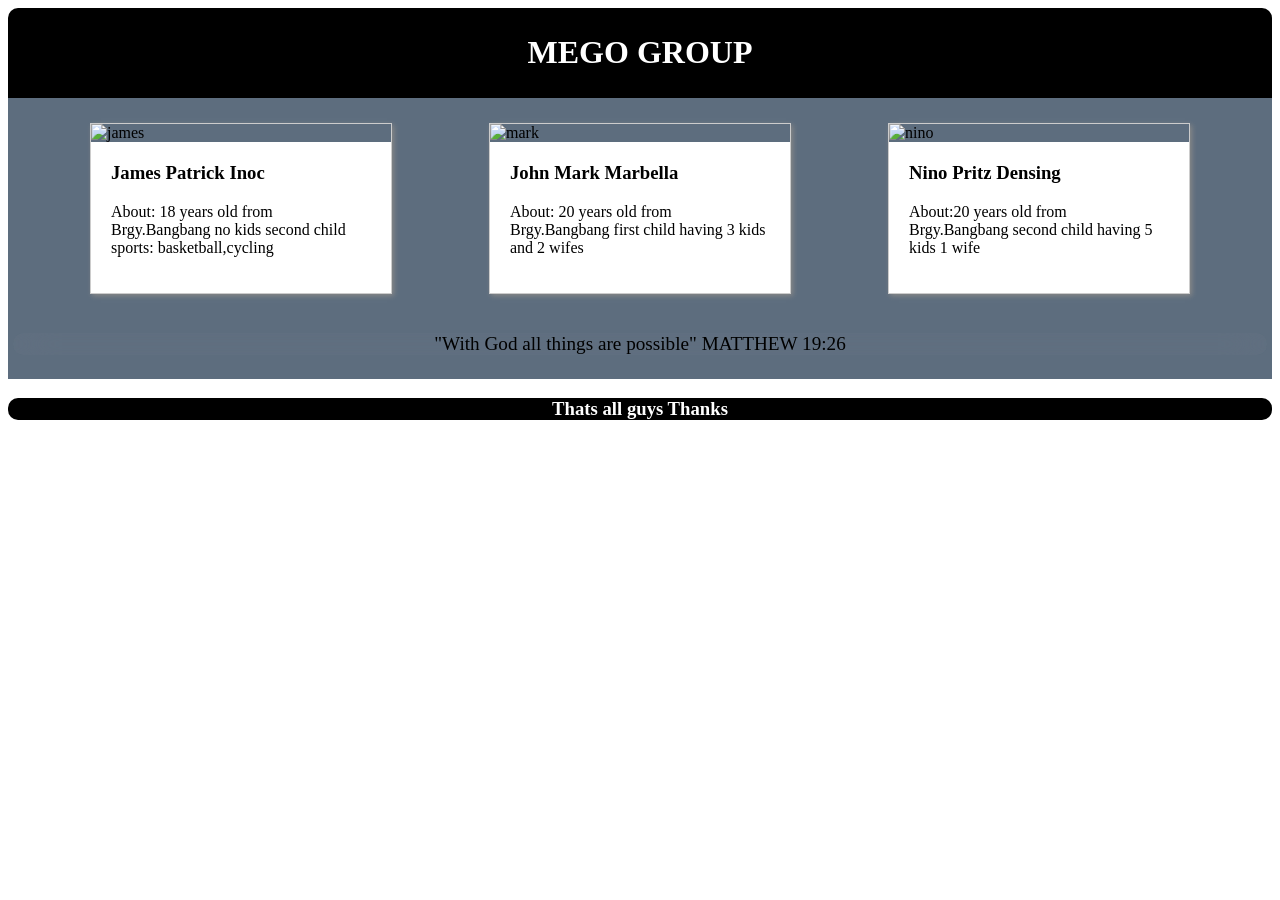
==== index.html @ d51daf50 "Add files via upload" ====
<!DOCTYPE html>
<html lang="en">
<head>
    <meta charset="UTF-8">
    <meta name="viewport" content="width=device-width, initial-scale=1.0">
    <link rel="stylesheet" href="style.css">
    <title>Document</title>
</head>
<body>
    <header>
       <center><h1>MEGO GROUP</h1></center>
    </header>
    <main>
        <section>
            <div class="container">
                <div class="card">
                  <img src="james.jpg" alt="james">
                  <div class="text">
                    <h3>James Patrick Inoc</h3>
                    <p>About: 18 years old from Brgy.Bangbang no kids second child sports: basketball,cycling</p>
                  </div>
                </div>
              
                <div class="card">
                  <img src="mark.jpg" alt="mark">
                  <div class="text">
                    <h3>John Mark Marbella</h3>
                   <p>About: 20 years old from Brgy.Bangbang first child having 3 kids and 2 wifes</p>
                  </div>
                </div>
              
                <div class="card">
                  <img src="nino.jpg"  alt="nino">
                  <div class="text">
                    <h3>Nino Pritz Densing</h3>
                    <p>About:20 years old from Brgy.Bangbang second child having 5 kids 1 wife</p>
                  </div>
                </div>
              </div>
        </section>
        <section>
            <div class="God">
                <p class="note">"With God all things are possible" MATTHEW 19:26</p>
             </div>
        </section>
    </main>
    <footer>
       <center><h3>Thats all guys Thanks</h3></center>
    </footer>
</body>
</html>
---- style.css ----
header{
    background-color: #000000;
    color: white;
    border-top-right-radius: 10px;
    border-top-left-radius: 10px;
   padding: 5px;
}
main{
 background-color:#5d6d7e;
 padding: 5px;
 
}
.container {
    display: flex;
    justify-content: space-evenly; 
  }
  
  .card {
    width: 300px; 
    border: 1px solid #ccc;
    box-shadow: 2px 2px 5px #888888;
    margin: 20px; 
  }
  
  .card img {
    width: 100%;
    display: block;
  }
  
  .text {
    padding: 20px;
    background-color: white;
  }
  
  .text h3 {
    margin-top: 0;
  }
  .note{
   text-align: center;
   background-color: #ffffff05;
   backdrop-filter: blur(20px);
   border-radius: 10px;
   font-size: larger;
  }
 footer{
 background-color: #000000;
 color: white;
 border-radius: 10px ;
 }
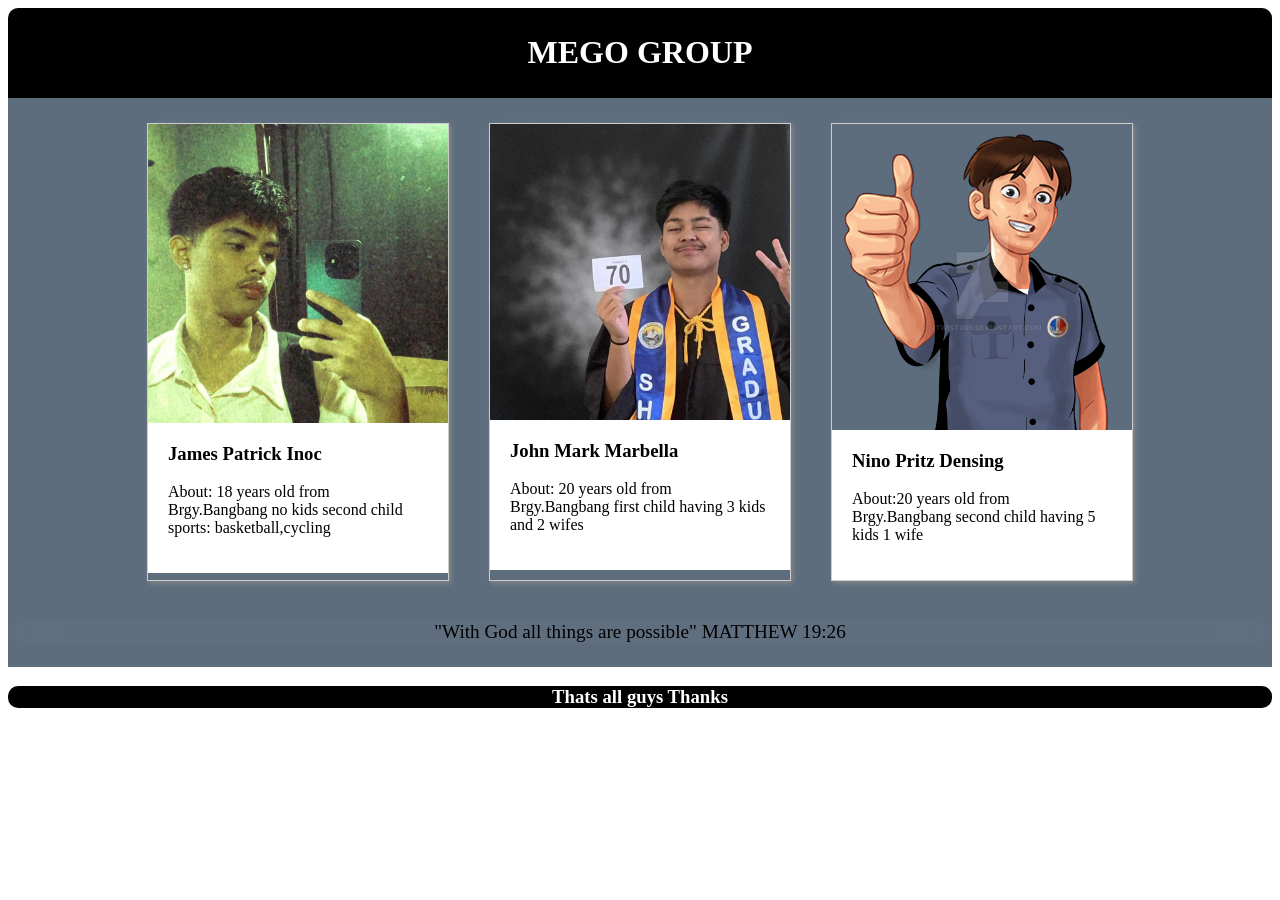
==== commit 2e902412: "Love of my life" ====
--- a/index.html
+++ b/index.html
@@ -12,9 +12,10 @@
     </header>
     <main>
         <section>
+          
             <div class="container">
                 <div class="card">
-                  <img src="james.jpg" alt="james">
+                  <img src="Patrick.jpg" alt="james">
                   <div class="text">
                     <h3>James Patrick Inoc</h3>
                     <p>About: 18 years old from Brgy.Bangbang no kids second child sports: basketball,cycling</p>
@@ -22,7 +23,7 @@
                 </div>
               
                 <div class="card">
-                  <img src="mark.jpg" alt="mark">
+                  <img src="Mark.jpg" alt="mark">
                   <div class="text">
                     <h3>John Mark Marbella</h3>
                    <p>About: 20 years old from Brgy.Bangbang first child having 3 kids and 2 wifes</p>
@@ -30,13 +31,14 @@
                 </div>
               
                 <div class="card">
-                  <img src="nino.jpg"  alt="nino">
+                  <img src="Nino1.png"  alt="nino">
                   <div class="text">
                     <h3>Nino Pritz Densing</h3>
                     <p>About:20 years old from Brgy.Bangbang second child having 5 kids 1 wife</p>
                   </div>
                 </div>
               </div>
+              
         </section>
         <section>
             <div class="God">
--- a/style.css
+++ b/style.css
@@ -12,7 +12,9 @@
 }
 .container {
     display: flex;
-    justify-content: space-evenly; 
+    justify-content: center;
+  
+     
   }
   
   .card {
